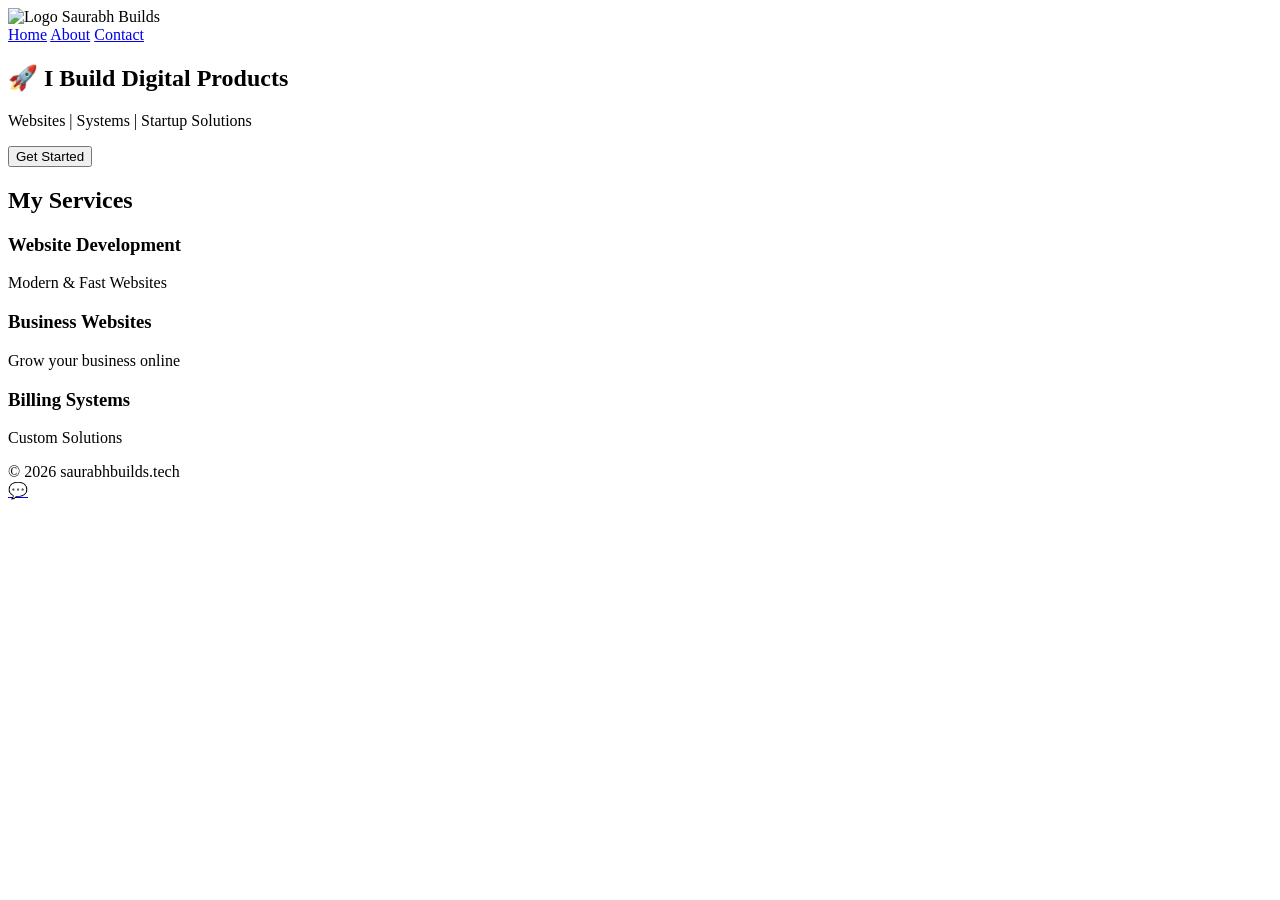
==== index.html @ bf997447 "Rename index.html to index.html" ====
<!DOCTYPE html>
<html lang="en">

<head>
    <meta charset="UTF-8">
    <meta name="viewport" content="width=device-width, initial-scale=1.0">
    <title>Saurabh Builds Tech</title>

    <link rel="stylesheet" href="assets/css/style.css">

    <!-- Google Font -->
    <link href="https://fonts.googleapis.com/css2?family=Poppins:wght@300;500;700&display=swap" rel="stylesheet">
</head>

<body>

<!-- 🔥 HEADER -->
<header class="header">
    <div class="logo">
        <img src="logo.jpeg" alt="Logo">
        <span>Saurabh Builds</span>
    </div>

    <nav>
        <a href="index.html">Home</a>
        <a href="about.html">About</a>
        <a href="contact.html">Contact</a>
    </nav>
</header>

<!-- 🚀 HERO -->
<section class="hero">
    <h1 class="fade">🚀 I Build Digital Products</h1>
    <p class="fade">Websites | Systems | Startup Solutions</p>
    <a href="contact.html"><button class="btn fade">Get Started</button></a>
</section>

<!-- 💼 SERVICES -->
<section class="section">
    <h2 class="fade">My Services</h2>

    <div class="cards">
        <div class="card fade">
            <h3>Website Development</h3>
            <p>Modern & Fast Websites</p>
        </div>

        <div class="card fade">
            <h3>Business Websites</h3>
            <p>Grow your business online</p>
        </div>

        <div class="card fade">
            <h3>Billing Systems</h3>
            <p>Custom Solutions</p>
        </div>
    </div>
</section>

<!-- 🔻 FOOTER -->
<footer>
    © 2026 saurabhbuilds.tech
</footer>

<!-- 💬 WhatsApp -->
<a href="https://wa.me/917820965991" class="whatsapp">💬</a>

<!-- JS -->
<script src="assets/js/script.js"></script>

</body>
</html>
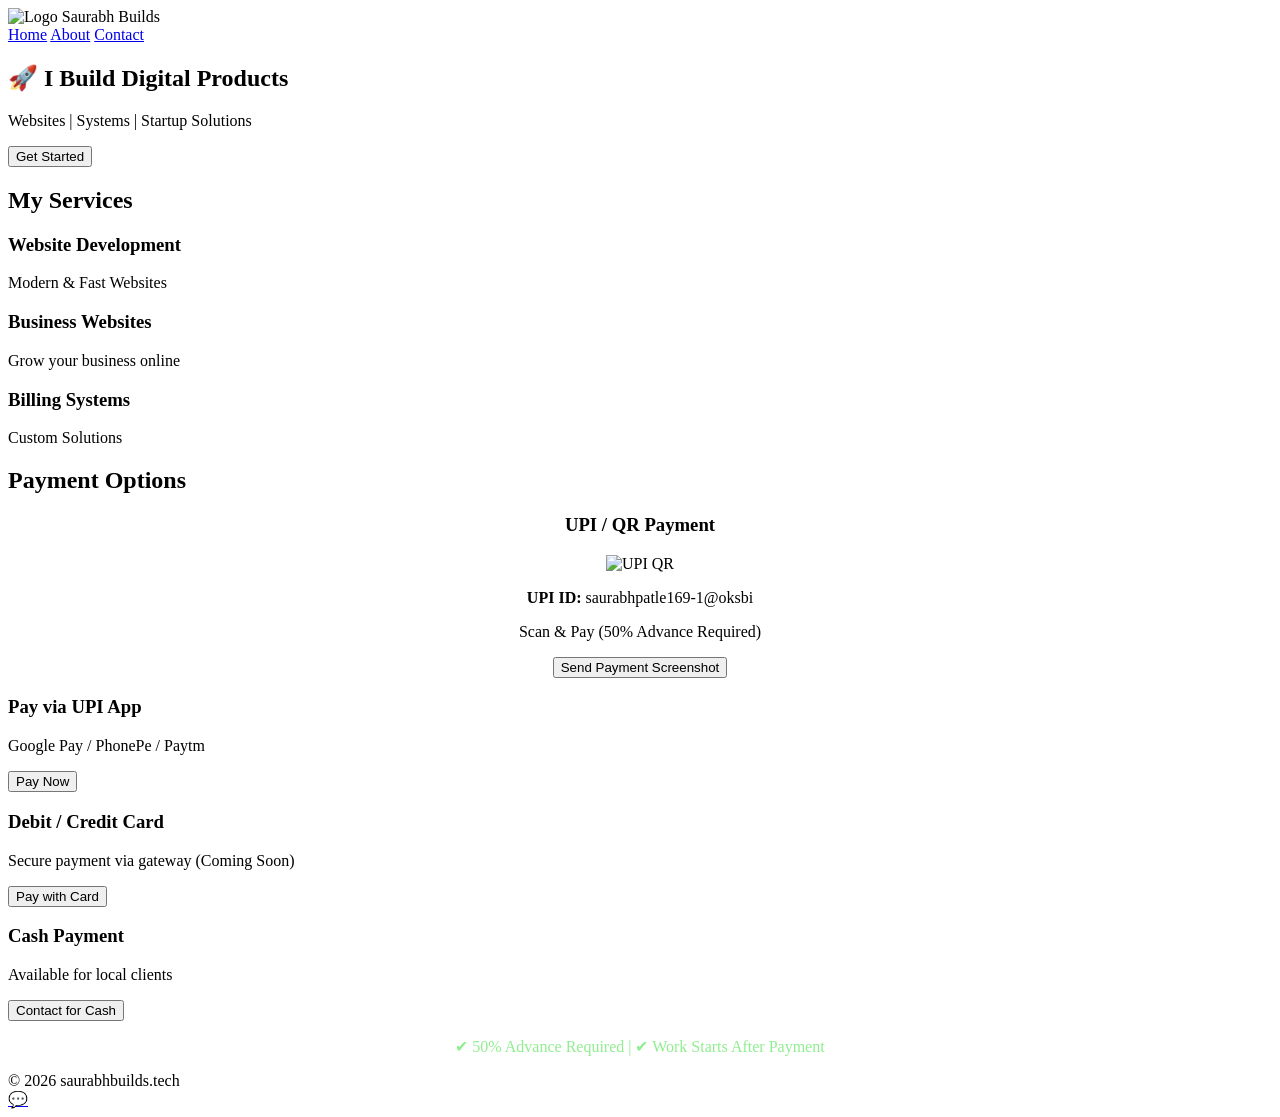
==== commit 7feaf426: "Update index.html" ====
--- a/index.html
+++ b/index.html
@@ -57,6 +57,62 @@
     </div>
 </section>
 
+<!-- 💳 PAYMENT SECTION -->
+<section class="section" id="payment">
+    <h2 class="fade">Payment Options</h2>
+
+    <div class="cards">
+
+        <!-- UPI QR -->
+        <div class="card fade" style="text-align:center;">
+            <h3>UPI / QR Payment</h3>
+
+            <img src="https://api.qrserver.com/v1/create-qr-code/?size=200x200&data=upi://pay?pa=saurabhpatle169-1@oksbi&pn=Saurabh%20Builds&cu=INR" 
+                 alt="UPI QR">
+
+            <p><b>UPI ID:</b> saurabhpatle169-1@oksbi</p>
+            <p>Scan & Pay (50% Advance Required)</p>
+
+            <a href="https://wa.me/917820965991">
+                <button class="btn">Send Payment Screenshot</button>
+            </a>
+        </div>
+
+        <!-- UPI Direct -->
+        <div class="card fade">
+            <h3>Pay via UPI App</h3>
+            <p>Google Pay / PhonePe / Paytm</p>
+
+            <a href="upi://pay?pa=saurabhpatle169-1@oksbi&pn=Saurabh%20Builds&cu=INR">
+                <button class="btn">Pay Now</button>
+            </a>
+        </div>
+
+        <!-- Card Payment -->
+        <div class="card fade">
+            <h3>Debit / Credit Card</h3>
+            <p>Secure payment via gateway (Coming Soon)</p>
+
+            <button class="btn" onclick="alert('Card payment will be available soon')">
+                Pay with Card
+            </button>
+        </div>
+
+        <!-- Cash -->
+        <div class="card fade">
+            <h3>Cash Payment</h3>
+            <p>Available for local clients</p>
+
+            <a href="https://wa.me/917820965991">
+                <button class="btn">Contact for Cash</button>
+            </a>
+        </div>
+
+    </div>
+    <p style="text-align:center; color:lightgreen;">
+        ✔ 50% Advance Required | ✔ Work Starts After Payment
+    </p>
+</section>    
 <!-- 🔻 FOOTER -->
 <footer>
     © 2026 saurabhbuilds.tech
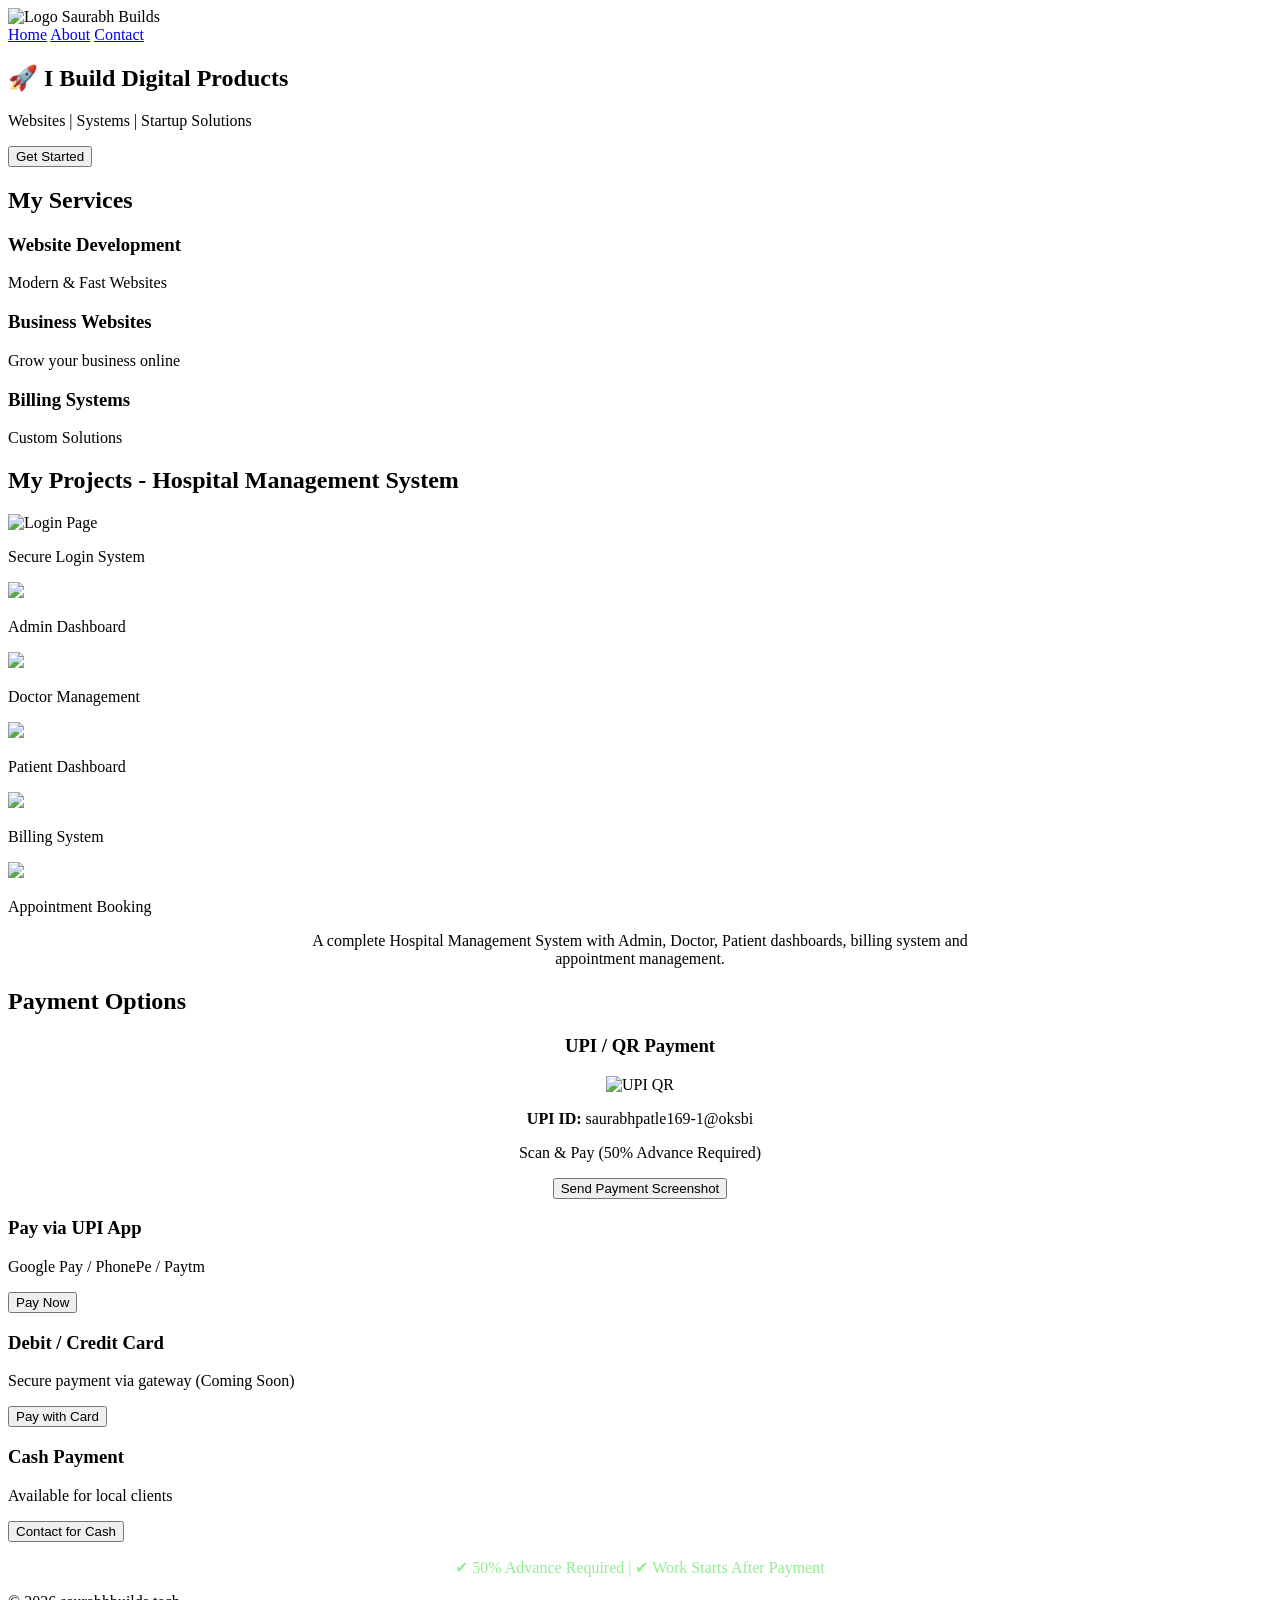
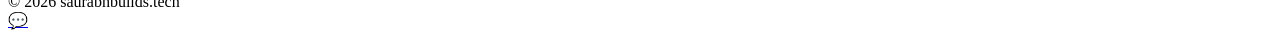
==== commit dd406a0e: "Update index.html" ====
--- a/index.html
+++ b/index.html
@@ -55,6 +55,49 @@
             <p>Custom Solutions</p>
         </div>
     </div>
+</section>
+
+    <!-- 💼 PROJECTS SECTION -->
+<section class="section" id="projects">
+    <h2 class="fade">My Projects - Hospital Management System</h2>
+
+    <div class="cards">
+
+        <div class="card fade">
+            <img src="assets/images/login.png" width="100%" alt="Login Page">
+            <p>Secure Login System</p>
+        </div>
+
+        <div class="card fade">
+            <img src="assets/images/admin.png" width="100%">
+            <p>Admin Dashboard</p>
+        </div>
+
+        <div class="card fade">
+            <img src="assets/images/doctor.png" width="100%">
+            <p>Doctor Management</p>
+        </div>
+
+        <div class="card fade">
+            <img src="assets/images/patient.png" width="100%">
+            <p>Patient Dashboard</p>
+        </div>
+
+        <div class="card fade">
+            <img src="assets/images/billing.png" width="100%">
+            <p>Billing System</p>
+        </div>
+
+        <div class="card fade">
+            <img src="assets/images/appointment.png" width="100%">
+            <p>Appointment Booking</p>
+        </div>
+
+    </div>
+    <p style="text-align:center; max-width:700px; margin:auto;">
+        A complete Hospital Management System with Admin, Doctor, Patient dashboards, 
+        billing system and appointment management.
+    </p>
 </section>
 
 <!-- 💳 PAYMENT SECTION -->
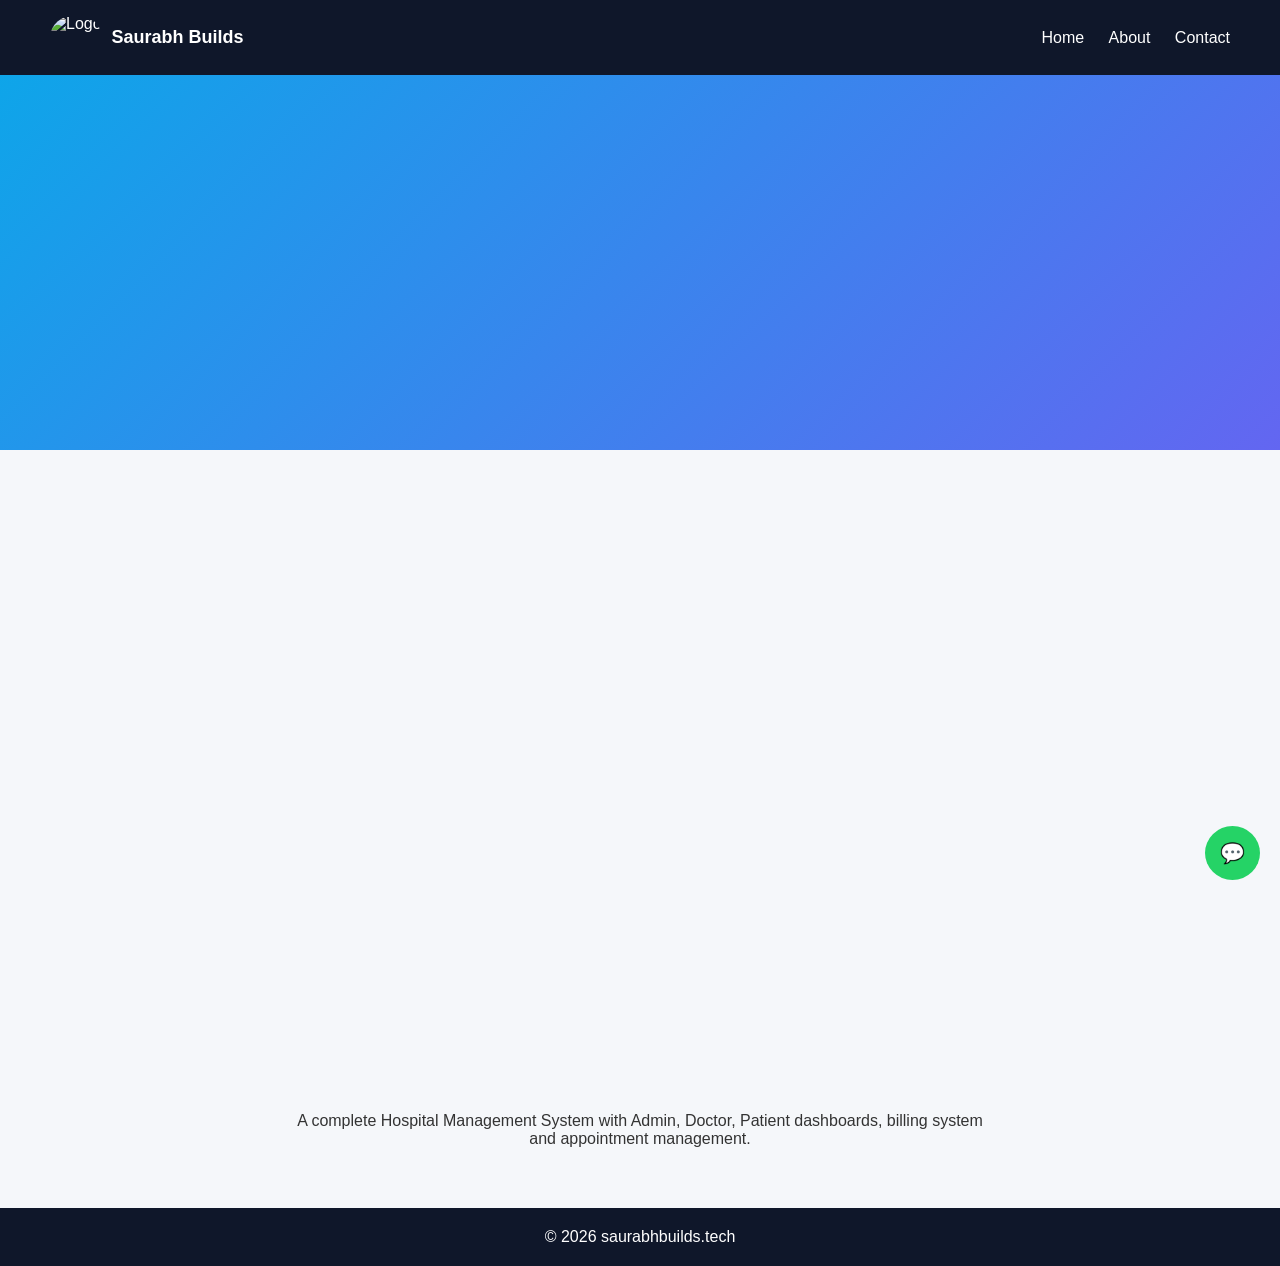
==== commit aaf21acc: "Update index.html" ====
--- a/index.html
+++ b/index.html
@@ -100,62 +100,6 @@
     </p>
 </section>
 
-<!-- 💳 PAYMENT SECTION -->
-<section class="section" id="payment">
-    <h2 class="fade">Payment Options</h2>
-
-    <div class="cards">
-
-        <!-- UPI QR -->
-        <div class="card fade" style="text-align:center;">
-            <h3>UPI / QR Payment</h3>
-
-            <img src="https://api.qrserver.com/v1/create-qr-code/?size=200x200&data=upi://pay?pa=saurabhpatle169-1@oksbi&pn=Saurabh%20Builds&cu=INR" 
-                 alt="UPI QR">
-
-            <p><b>UPI ID:</b> saurabhpatle169-1@oksbi</p>
-            <p>Scan & Pay (50% Advance Required)</p>
-
-            <a href="https://wa.me/917820965991">
-                <button class="btn">Send Payment Screenshot</button>
-            </a>
-        </div>
-
-        <!-- UPI Direct -->
-        <div class="card fade">
-            <h3>Pay via UPI App</h3>
-            <p>Google Pay / PhonePe / Paytm</p>
-
-            <a href="upi://pay?pa=saurabhpatle169-1@oksbi&pn=Saurabh%20Builds&cu=INR">
-                <button class="btn">Pay Now</button>
-            </a>
-        </div>
-
-        <!-- Card Payment -->
-        <div class="card fade">
-            <h3>Debit / Credit Card</h3>
-            <p>Secure payment via gateway (Coming Soon)</p>
-
-            <button class="btn" onclick="alert('Card payment will be available soon')">
-                Pay with Card
-            </button>
-        </div>
-
-        <!-- Cash -->
-        <div class="card fade">
-            <h3>Cash Payment</h3>
-            <p>Available for local clients</p>
-
-            <a href="https://wa.me/917820965991">
-                <button class="btn">Contact for Cash</button>
-            </a>
-        </div>
-
-    </div>
-    <p style="text-align:center; color:lightgreen;">
-        ✔ 50% Advance Required | ✔ Work Starts After Payment
-    </p>
-</section>    
 <!-- 🔻 FOOTER -->
 <footer>
     © 2026 saurabhbuilds.tech
--- a/assets/css/style.css
+++ b/assets/css/style.css
@@ -0,0 +1,279 @@
+/* RESET */
+* {
+    margin: 0;
+    padding: 0;
+    box-sizing: border-box;
+    font-family: 'Segoe UI', sans-serif;
+}
+
+/* BODY */
+body {
+    background: #f5f7fa;
+    color: #333;
+}
+
+/* 🔥 HEADER (FIXED CLEAN) */
+.header {
+    display: flex;
+    justify-content: space-between;
+    align-items: center;
+    padding: 15px 50px;
+    background: #0f172a;
+    color: white;
+    position: sticky;
+    top: 0;
+    z-index: 1000;
+}
+
+/* LOGO */
+.logo {
+    display: flex;
+    align-items: center;
+    gap: 10px;
+}
+
+.logo img {
+    height: 45px;
+    border-radius: 50%;
+}
+
+.logo span {
+    font-weight: bold;
+    font-size: 18px;
+}
+
+/* NAV */
+nav a {
+    color: white;
+    margin-left: 20px;
+    text-decoration: none;
+    font-weight: 500;
+    transition: 0.3s;
+}
+
+nav a:hover {
+    color: #38bdf8;
+}
+
+/* 🚀 HERO */
+.hero {
+    text-align: center;
+    padding: 120px 20px;
+    background: linear-gradient(135deg, #0ea5e9, #6366f1);
+    color: white;
+}
+
+.hero h1 {
+    font-size: 42px;
+    margin-bottom: 10px;
+}
+
+.hero p {
+    font-size: 18px;
+    margin-bottom: 20px;
+}
+
+/* BUTTON */
+.btn {
+    background: white;
+    color: #0ea5e9;
+    padding: 10px 20px;
+    border: none;
+    border-radius: 6px;
+    font-weight: bold;
+    cursor: pointer;
+    transition: 0.3s;
+}
+
+.btn:hover {
+    background: #e0f2fe;
+}
+
+/* SECTION */
+.section {
+    padding: 60px 20px;
+    text-align: center;
+}
+
+/* 💼 CARDS */
+.cards {
+    display: flex;
+    gap: 20px;
+    justify-content: center;
+    margin-top: 30px;
+    flex-wrap: wrap;
+}
+
+.card {
+    background: white;
+    padding: 25px;
+    border-radius: 12px;
+    width: 250px;
+    box-shadow: 0 5px 15px rgba(0,0,0,0.1);
+    transition: 0.3s;
+}
+
+.card:hover {
+    transform: translateY(-8px);
+}
+
+/* 🔻 FOOTER */
+footer {
+    text-align: center;
+    padding: 20px;
+    background: #0f172a;
+    color: white;
+}
+
+/* 💬 WHATSAPP */
+.whatsapp {
+    position: fixed;
+    bottom: 20px;
+    right: 20px;
+    background: #25D366;
+    padding: 15px;
+    border-radius: 50%;
+    color: white;
+    text-decoration: none;
+    font-size: 20px;
+}
+
+/* ✨ ANIMATION */
+.fade {
+    opacity: 0;
+    transform: translateY(20px);
+    transition: 0.6s ease;
+}
+
+.fade.show {
+    opacity: 1;
+    transform: translateY(0);
+}
+
+/* 📞 CONTACT BOX */
+.contact-box {
+    background: white;
+    padding: 30px;
+    max-width: 400px;
+    margin: 30px auto;
+    border-radius: 12px;
+    box-shadow: 0 5px 15px rgba(0,0,0,0.1);
+}
+
+form input,
+form textarea {
+    width: 100%;
+    padding: 12px;
+    margin: 10px 0;
+    border: 1px solid #ccc;
+    border-radius: 6px;
+    outline: none;
+    transition: 0.3s;
+}
+
+form input:focus,
+form textarea:focus {
+    border-color: #0ea5e9;
+    box-shadow: 0 0 5px rgba(14,165,233,0.3);
+}
+
+textarea {
+    min-height: 100px;
+}
+
+/* 👨‍💻 ABOUT BOX */
+.about-box {
+    background: white;
+    padding: 30px;
+    max-width: 500px;
+    margin: 30px auto;
+    border-radius: 12px;
+    text-align: center;
+    box-shadow: 0 5px 15px rgba(0,0,0,0.1);
+}
+
+.about-box img {
+    width: 140px;
+    border-radius: 50%;
+    margin-bottom: 15px;
+    border: 3px solid #0ea5e9;
+}
+.about-box {
+  text-align: center;
+  max-width: 700px;
+  margin: auto;
+}
+
+/* 🔥 PROFILE IMAGE FIX */
+.about-box img {
+  width: 160px;
+  height: 160px;
+  object-fit: cover;   /* image properly crop karega */
+  border-radius: 50%;  /* circle banayega */
+  border: 3px solid #38bdf8; /* light blue border (premium look) */
+  margin-bottom: 15px;
+}
+
+/* 🧠 SKILLS */
+.skills {
+    margin-top: 20px;
+}
+
+.skills span {
+    display: inline-block;
+    background: #0ea5e9;
+    color: white;
+    padding: 6px 12px;
+    margin: 5px;
+    border-radius: 20px;
+    font-size: 14px;
+}
+
+/* 🌐 MINIMAL SOCIAL SECTION */
+.social-box {
+  display: flex;
+  justify-content: center;
+  gap: 12px;
+  margin-top: 15px;
+}
+
+.social-card {
+  display: flex;
+  align-items: center;
+  gap: 6px;
+  padding: 6px 10px;
+  background: transparent;
+  border: 1px solid #ccc;
+  border-radius: 6px;
+  text-decoration: none;
+  color: #333;
+  font-size: 14px;
+}
+
+.social-card img {
+  width: 18px;
+}
+
+.social-card:hover {
+  border-color: #38bdf8;
+  color: #38bdf8;
+}
+
+/* 📱 RESPONSIVE */
+@media (max-width: 768px) {
+    .header {
+        flex-direction: column;
+        gap: 10px;
+        text-align: center;
+    }
+
+    nav a {
+        display: inline-block;
+        margin: 10px;
+    }
+
+    .cards {
+        flex-direction: column;
+        align-items: center;
+    }
+}
